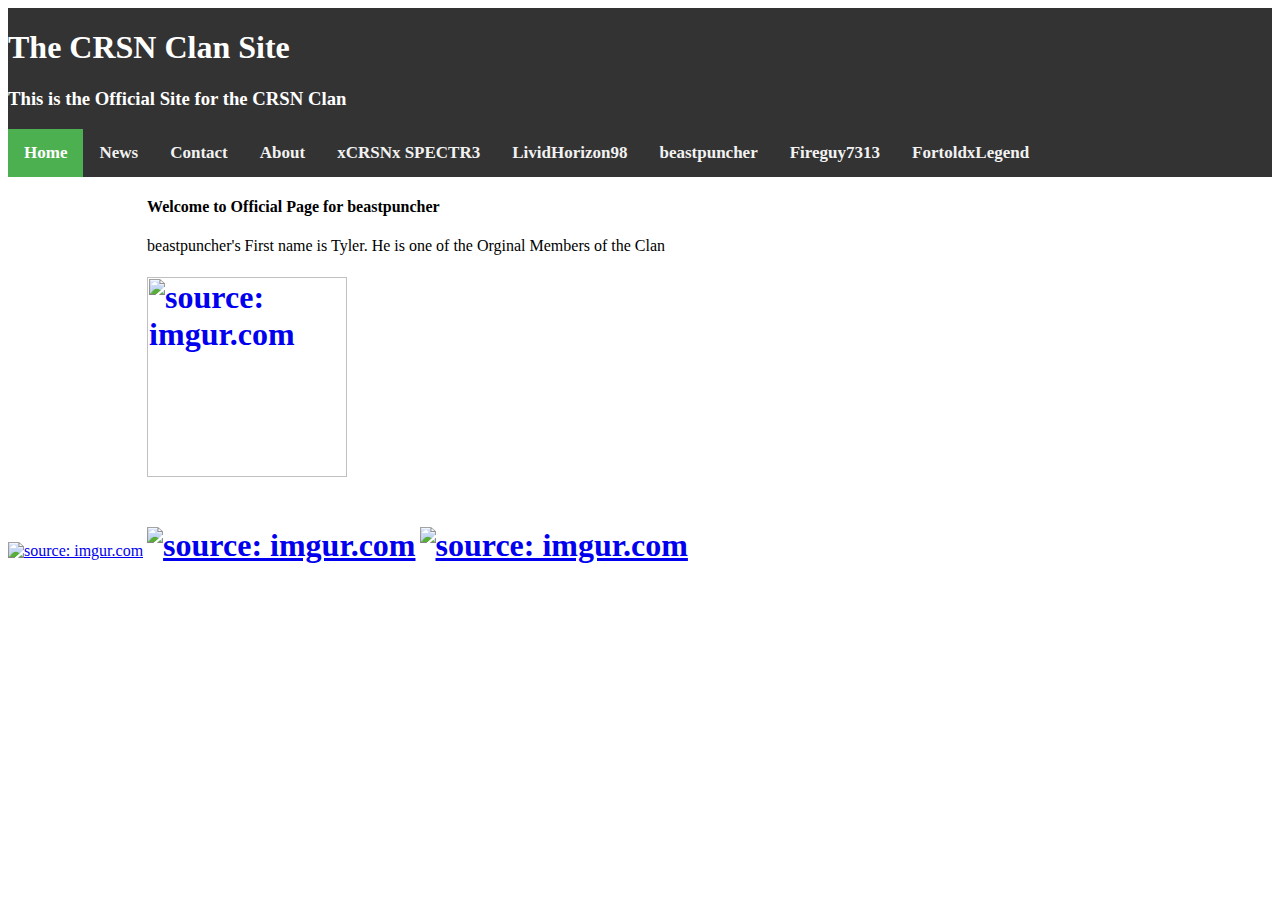
==== beastpuncher Clan Page.html @ db4255bd "Update beastpuncher Clan Page.html" ====
<!DOCTYPE html>
<html>
	<head>
        <link rel="stylesheet" type="text/css" href="style.css"/>
	</head>
	<body>
		<div class="topnav">
		<h1 style="color:White;">The CRSN Clan Site </h1>
		<h3 style="color:White;">This is the Official Site for the CRSN Clan <h3>
  		<a class="active" href="https://CRSNCLAN.github.io">Home</a>
  		<a href="#news">News</a>
  		<a href="#contact">Contact</a>
 		<a href="#about">About</a>
		<a href="./xCRSNxSPECTR3%20Clan%20Page.html">xCRSNx SPECTR3</a>
		<a href = "./LividHorizon98%20Clan%20Page.html"> LividHorizon98</a>
		<a href ="./beastpuncher%20Clan%20Page.html"> beastpuncher</a>
		<a href = ""> Fireguy7313</a>
		<a href = ""> FortoldxLegend</a>
		</div>
		<div style="display: inline-block"><a href="https://imgur.com/mmMoTM4"><img src="https://i.imgur.com/mmMoTM4.jpg" title="source: imgur.com" /></a>
		</div>
		<div style="display: inline-block">
		<h4>Welcome to Official Page for beastpuncher</h4>
      		<p>beastpuncher's First name is Tyler. He is one of the Orginal Members of the Clan</p>
		<h1><a href="https://imgur.com/4rmfaaQ"><img src="https://i.imgur.com/4rmfaaQ.jpg" title="source: imgur.com"
		height = "200" width = "200"/></a></h1>
		<h1 style="display: inline-block"><a href="https://imgur.com/HyIGqUZ"><img src="https://i.imgur.com/HyIGqUZ.png" title="source: imgur.com" /></a></h1>
		<h1 style="display: inline-block"><a href="https://imgur.com/yltBoKC"><img src="https://i.imgur.com/yltBoKC.png" title="source: imgur.com" /></a></a></h1>
		</div>
	</body>
</html>
---- style.css ----
.background{
    color:bisque;
}
.border{
    border: solid 10px;
    background-color:antiquewhite;
    
}
table,td,th{
    background-color:cornsilk;
    border: solid 1px;
}
.topnav {
    background-color: #333;
    overflow: hidden;
}

/* Style the links inside the navigation bar */
.topnav a {
    float: left;
    color: #f2f2f2;
    text-align: center;
    padding: 14px 16px;
    text-decoration: none;
    font-size: 17px;
}

/* Change the color of links on hover */
.topnav a:hover {
    background-color: #ddd;
    color: black;
}

/* Add a color to the active/current link */
.topnav a.active {
    background-color: #4CAF50;
    color: white;
}
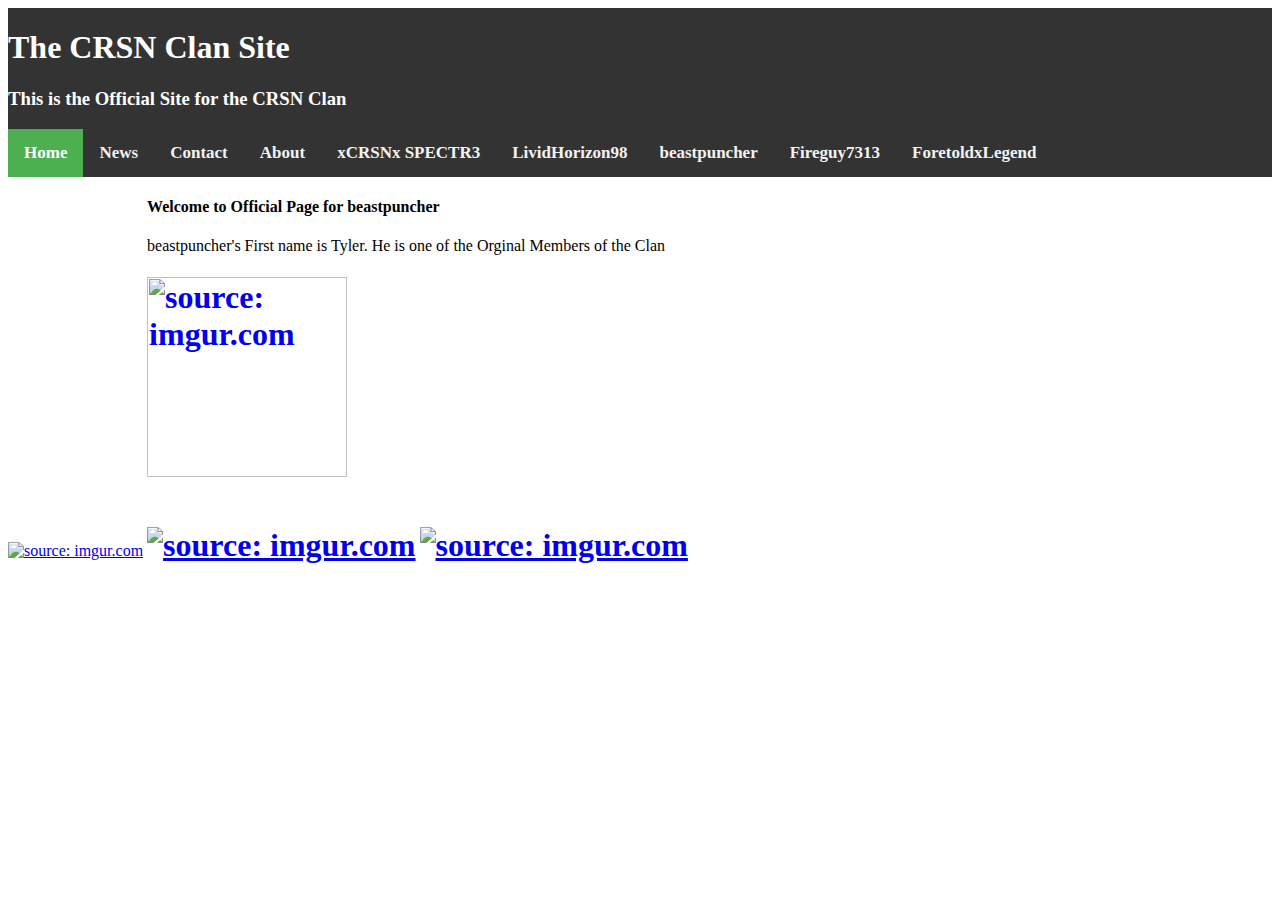
==== commit 40786d05: "Update beastpuncher Clan Page.html" ====
--- a/beastpuncher Clan Page.html
+++ b/beastpuncher Clan Page.html
@@ -14,8 +14,8 @@
 		<a href="./xCRSNxSPECTR3%20Clan%20Page.html">xCRSNx SPECTR3</a>
 		<a href = "./LividHorizon98%20Clan%20Page.html"> LividHorizon98</a>
 		<a href ="./beastpuncher%20Clan%20Page.html"> beastpuncher</a>
-		<a href = ""> Fireguy7313</a>
-		<a href = ""> FortoldxLegend</a>
+		<a href = "./Fireguy7313%20Clan%20Page.html"> Fireguy7313</a>
+		<a href = "./ForetoldxLegend%20Clan%20Page.html"> ForetoldxLegend</a>
 		</div>
 		<div style="display: inline-block"><a href="https://imgur.com/mmMoTM4"><img src="https://i.imgur.com/mmMoTM4.jpg" title="source: imgur.com" /></a>
 		</div>
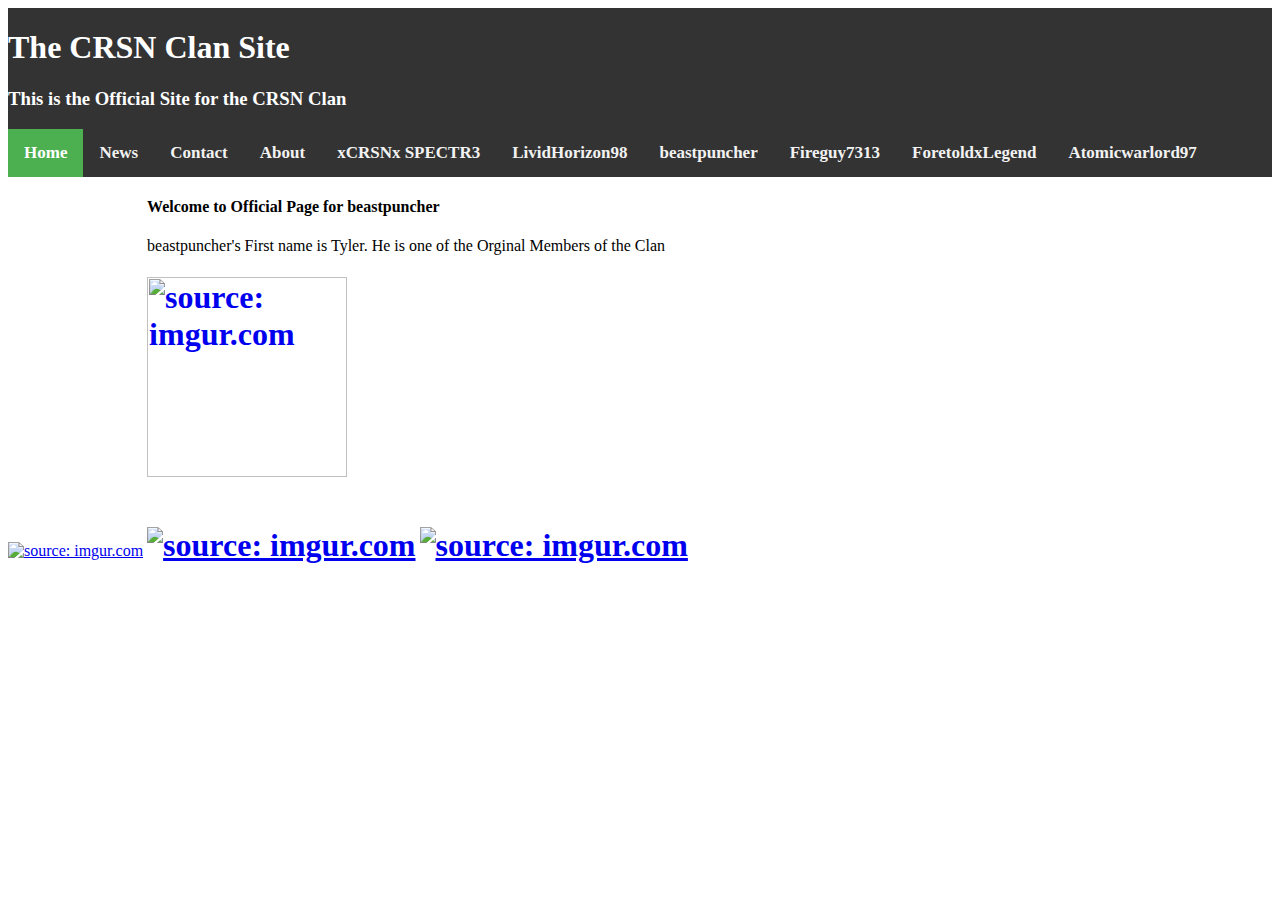
==== commit 9bc510de: "Update beastpuncher Clan Page.html" ====
--- a/beastpuncher Clan Page.html
+++ b/beastpuncher Clan Page.html
@@ -16,6 +16,7 @@
 		<a href ="./beastpuncher%20Clan%20Page.html"> beastpuncher</a>
 		<a href = "./Fireguy7313%20Clan%20Page.html"> Fireguy7313</a>
 		<a href = "./ForetoldxLegend%20Clan%20Page.html"> ForetoldxLegend</a>
+		<a href = "./Atomicwarlord97%20Clan%20Page.html"> Atomicwarlord97</a>
 		</div>
 		<div style="display: inline-block"><a href="https://imgur.com/mmMoTM4"><img src="https://i.imgur.com/mmMoTM4.jpg" title="source: imgur.com" /></a>
 		</div>
@@ -24,8 +25,12 @@
       		<p>beastpuncher's First name is Tyler. He is one of the Orginal Members of the Clan</p>
 		<h1><a href="https://imgur.com/4rmfaaQ"><img src="https://i.imgur.com/4rmfaaQ.jpg" title="source: imgur.com"
 		height = "200" width = "200"/></a></h1>
-		<h1 style="display: inline-block"><a href="https://imgur.com/HyIGqUZ"><img src="https://i.imgur.com/HyIGqUZ.png" title="source: imgur.com" /></a></h1>
-		<h1 style="display: inline-block"><a href="https://imgur.com/yltBoKC"><img src="https://i.imgur.com/yltBoKC.png" title="source: imgur.com" /></a></a></h1>
+		<h1 style="display: inline-block">
+<a href="https://imgur.com/Jb0OQvg"><img src="https://i.imgur.com/Jb0OQvg.png" title="source: imgur.com" /></a></h1>
+
+
+<h1 style="display: inline-block">
+<a href="https://imgur.com/kVcw1pV"><img src="https://i.imgur.com/kVcw1pV.png" title="source: imgur.com" /></a></h1></h1>
 		</div>
 	</body>
 </html>
